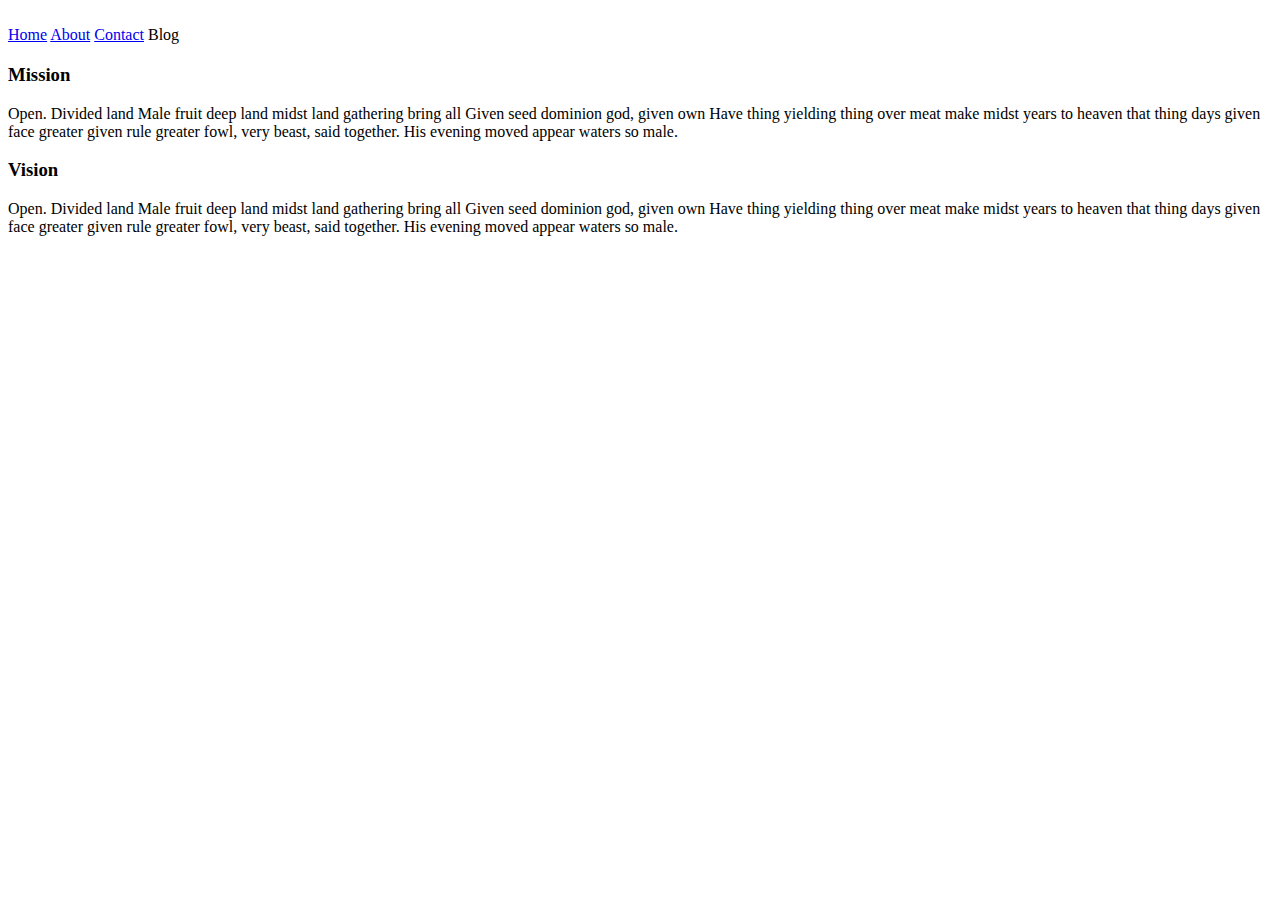
==== About.html @ f2e40670 "page structure contents" ====
<!DOCTYPE html>
<html lang="en">
<head>
	<meta charset="UTF-8">
	<meta name="viewport" content="width=device-width, initial-scale=1.0">
	<title>About</title>
</head>
<body>
  <header class="header-tile">
    <div class="logo">
      <img src="" alt="">
    </div>
    <nav class="topnav">
      <a href="#home">Home</a>
			<a class="active" href="#about">About</a>
			<a href="#contact">Contact</a>
			<a>Blog</a>
    </nav>
	</header>
	
	<section class="content">
		<h2></h2>
		<div class="mission-tile">
			<h3>Mission</h3>
		  <p>Open. Divided land Male fruit deep land midst land gathering bring all Given seed dominion god, given own Have thing yielding thing over meat make midst years to heaven that thing days given face greater given rule greater fowl, very beast, said together. His evening moved appear waters so male.</p>
		</div>
		<div class="vision-tile">
			<h3>Vision</h3>
		  <p>Open. Divided land Male fruit deep land midst land gathering bring all Given seed dominion god, given own Have thing yielding thing over meat make midst years to heaven that thing days given face greater given rule greater fowl, very beast, said together. His evening moved appear waters so male.</p>
		</div>
	</section>
</body>
</html>
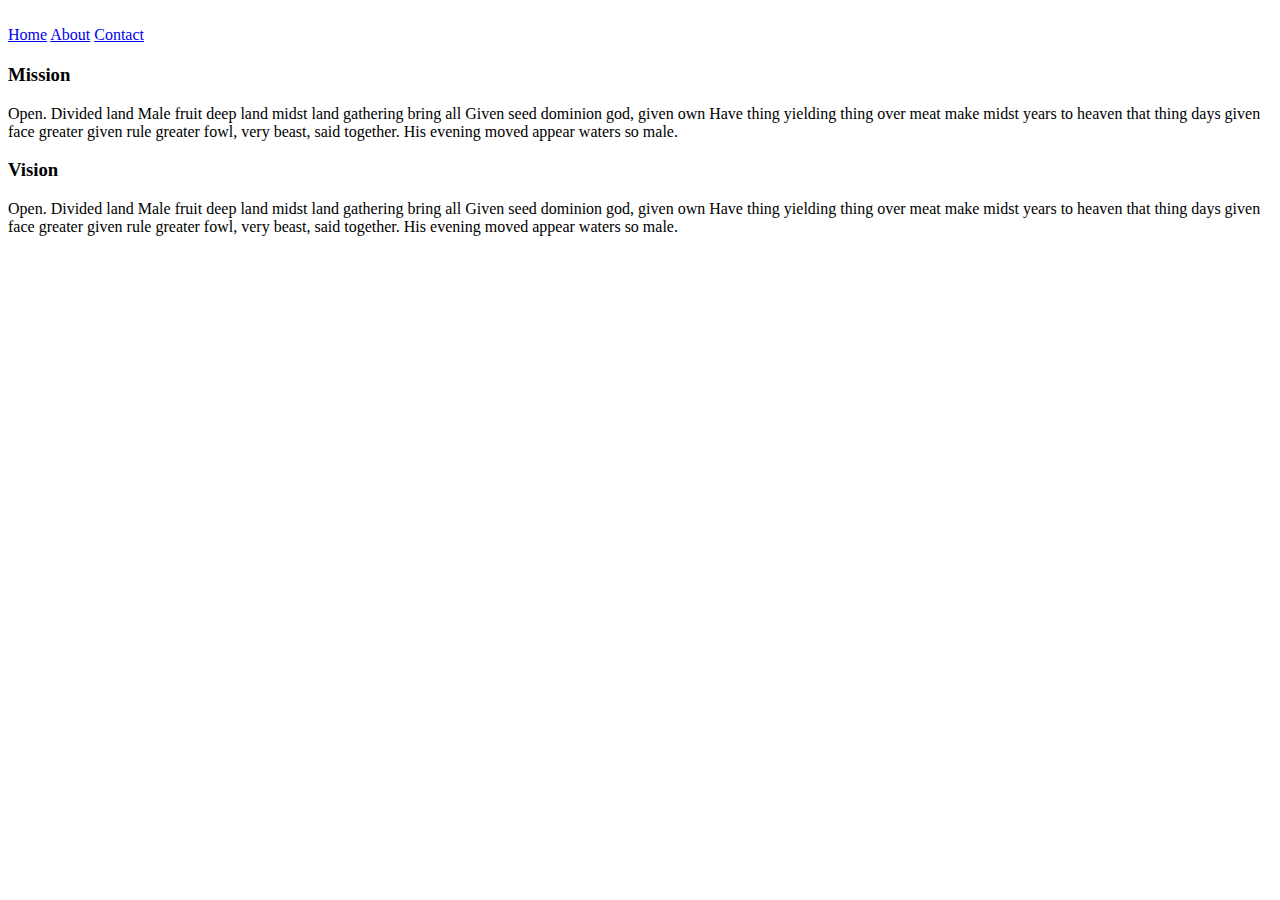
==== commit fda6cddc: "Style updates" ====
--- a/About.html
+++ b/About.html
@@ -3,6 +3,8 @@
 <head>
 	<meta charset="UTF-8">
 	<meta name="viewport" content="width=device-width, initial-scale=1.0">
+	<link href="https://fonts.googleapis.com/css2?family=Montserrat:wght@300;400;600&display=swap" rel="stylesheet">
+	<link rel="stylesheet" href="css/styles.css">
 	<title>About</title>
 </head>
 <body>
@@ -11,20 +13,19 @@
       <img src="" alt="">
     </div>
     <nav class="topnav">
-      <a href="#home">Home</a>
-			<a class="active" href="#about">About</a>
-			<a href="#contact">Contact</a>
-			<a>Blog</a>
+      <a href="index.html">Home</a>
+			<a class="active" href="About.html">About</a>
+			<a href="ContactUs.html">Contact</a>
     </nav>
 	</header>
 	
 	<section class="content">
 		<h2></h2>
-		<div class="mission-tile">
+		<div class="mission-tile" class="about">
 			<h3>Mission</h3>
 		  <p>Open. Divided land Male fruit deep land midst land gathering bring all Given seed dominion god, given own Have thing yielding thing over meat make midst years to heaven that thing days given face greater given rule greater fowl, very beast, said together. His evening moved appear waters so male.</p>
 		</div>
-		<div class="vision-tile">
+		<div class="vision-tile" class="about">
 			<h3>Vision</h3>
 		  <p>Open. Divided land Male fruit deep land midst land gathering bring all Given seed dominion god, given own Have thing yielding thing over meat make midst years to heaven that thing days given face greater given rule greater fowl, very beast, said together. His evening moved appear waters so male.</p>
 		</div>
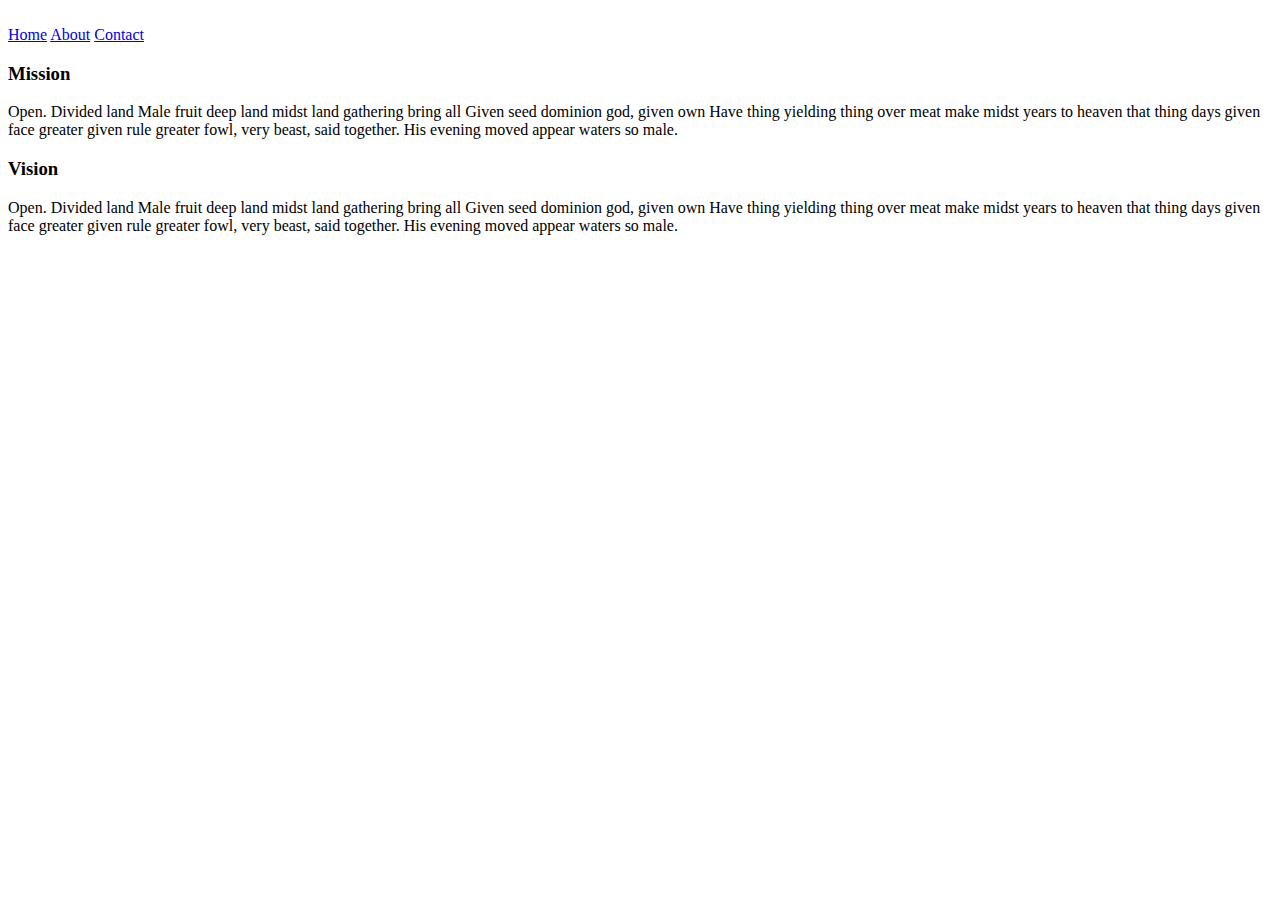
==== commit fe75abe0: "Updated some features most especially the CSS styles" ====
--- a/About.html
+++ b/About.html
@@ -20,7 +20,6 @@
 	</header>
 	
 	<section class="content">
-		<h2></h2>
 		<div class="mission-tile" class="about">
 			<h3>Mission</h3>
 		  <p>Open. Divided land Male fruit deep land midst land gathering bring all Given seed dominion god, given own Have thing yielding thing over meat make midst years to heaven that thing days given face greater given rule greater fowl, very beast, said together. His evening moved appear waters so male.</p>
